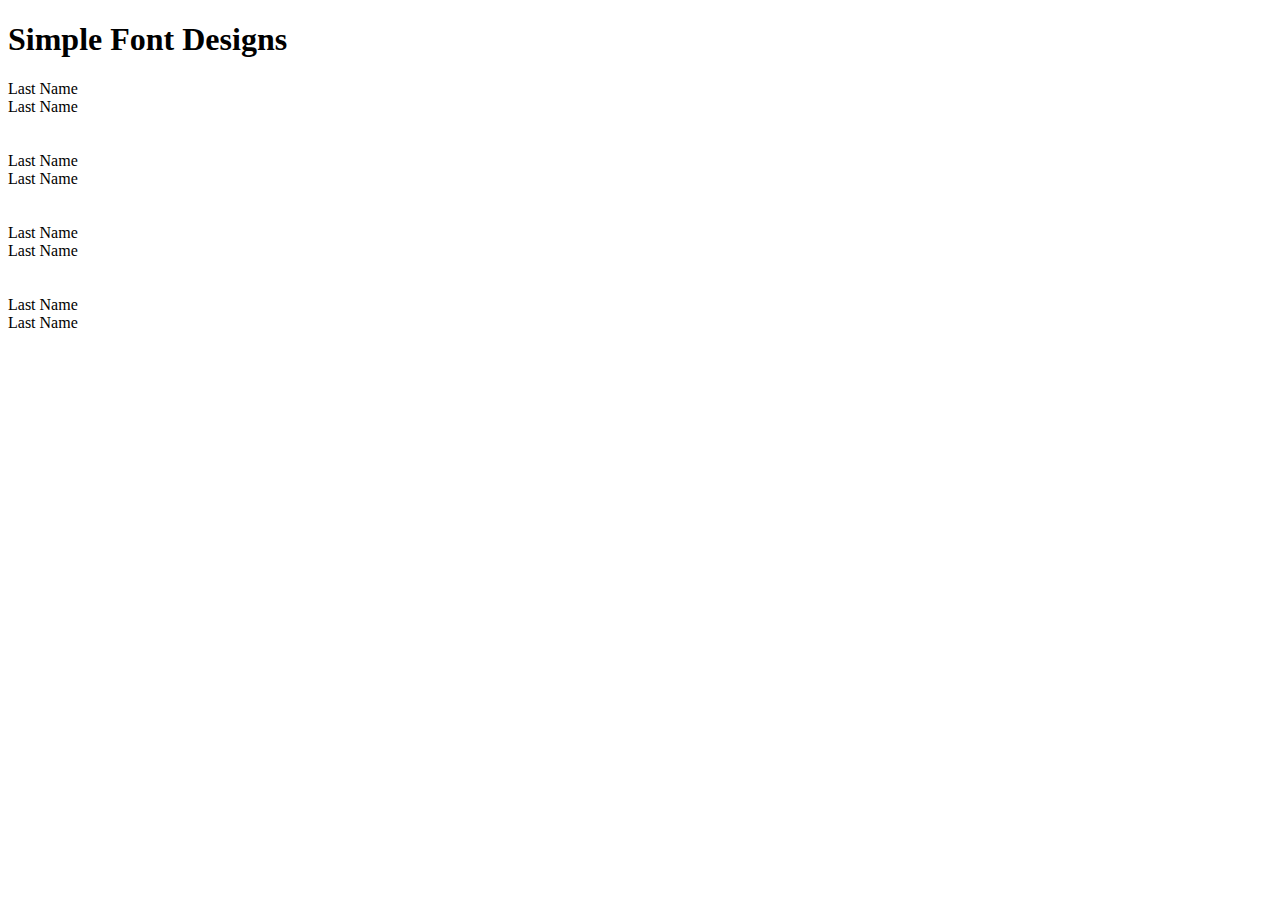
==== Jersey Font Project/index.html @ d36a6085 "Create index.html" ====
<!DOCTYPE html>
<html lang="en">
<head>
  <meta charset="UTF-8">
  <meta name="viewport" content="width=device-width, initial-scale=1.0">
  <title>Jersey Font Designs</title>
  <link rel="stylesheet" href="/styles.css">
</head>
<body>
  <h1>Simple Font Designs</h1>
  <div class="font-container">
    <div class="outer-text" id="black-gold-outer">Last Name</div>
    <div class="inner-text" id="black-gold-inner">Last Name</div>
  </div>
  <br><br>
  
  <div class="font-container">
    <div class="outer-text" id="whiteout-black-inner">Last Name</div>
    <div class="inner-text" id="whiteout-black-outer">Last Name</div>
  </div>
  <br><br>
  
  <div class="font-container">
    <div class="outer-text" id="pink-black-inner">Last Name</div>
    <div class="inner-text" id="pink-black-outer">Last Name</div>
  </div>
  <br><br>
  
  <div class="font-container">
    <div class="outer-text" id="pink-white-inner">Last Name</div>
    <div class="inner-text" id="pink-white-outer">Last Name</div>
  </div>

  
</body>
</html>
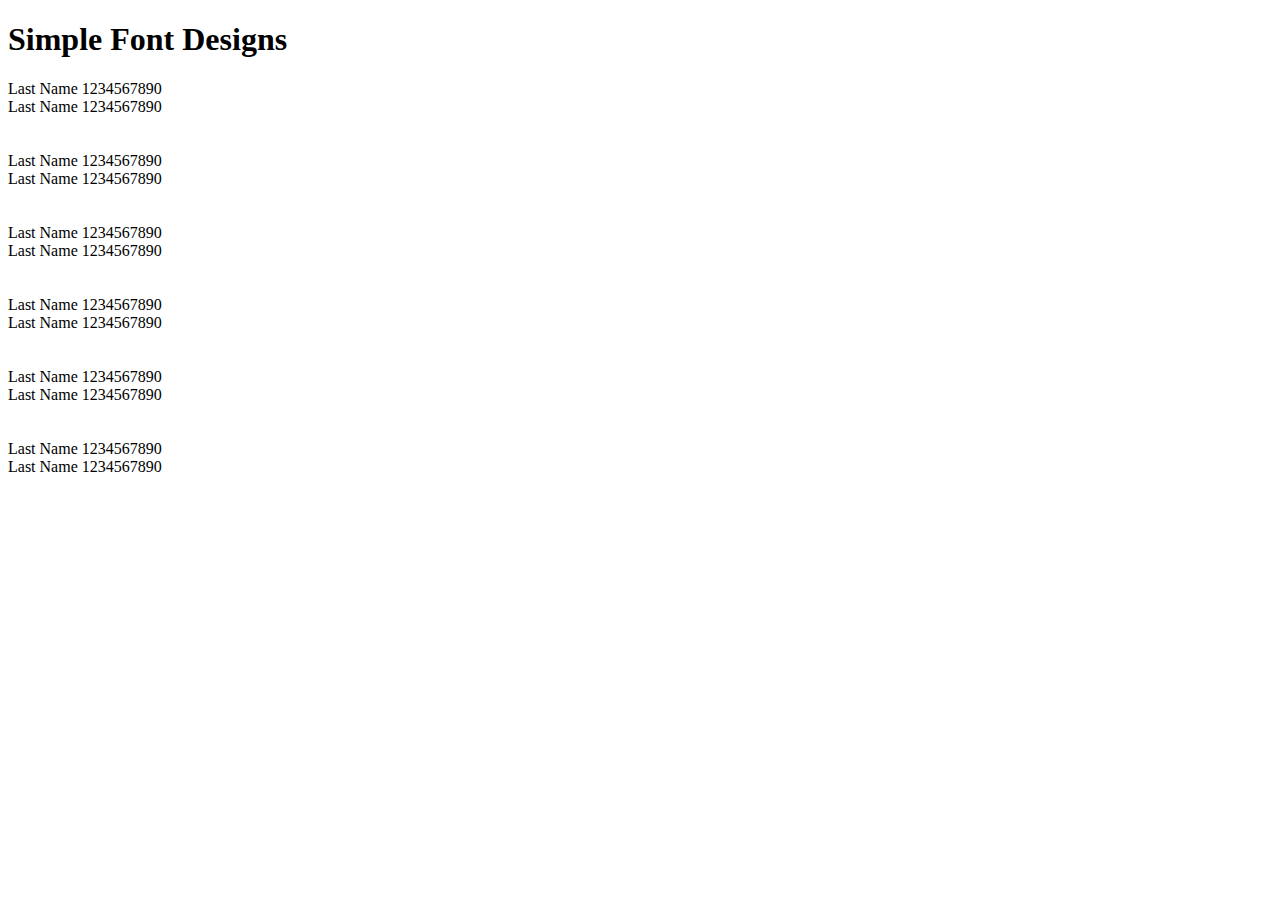
==== commit d6f235b3: "Update index.html" ====
--- a/Jersey Font Project/index.html
+++ b/Jersey Font Project/index.html
@@ -1,3 +1,19 @@
+<!--
+Created On: 09/12/2024 (MM/DD/YYYY)
+Last Updated: 09/12/2024 (MM/DD/YYYY)
+Editor Used: VS Studio
+Created By: Viktor Dominguez
+
+This is a project I made for a friend who is designing jerseys and wanted an example of different font styles he could use.
+
+I made this HTML file to demonstrate my designs to him. 
+While I was building this file, I found that many online sources stated the 2-border font is "impossible"
+in HTML/CSS. I created this file to prove them wrong.
+
+Please enjoy and feel free to change the colors around (I used the colors I did for my friend's color scheme).
+
+-->
+
 <!DOCTYPE html>
 <html lang="en">
 <head>
@@ -9,28 +25,39 @@
 <body>
   <h1>Simple Font Designs</h1>
   <div class="font-container">
-    <div class="outer-text" id="black-gold-outer">Last Name</div>
-    <div class="inner-text" id="black-gold-inner">Last Name</div>
+    <div class="outer-text" id="black-gold-outer">Last Name 1234567890</div>
+    <div class="inner-text" id="black-gold-inner">Last Name 1234567890</div>
   </div>
   <br><br>
   
   <div class="font-container">
-    <div class="outer-text" id="whiteout-black-inner">Last Name</div>
-    <div class="inner-text" id="whiteout-black-outer">Last Name</div>
+    <div class="outer-text" id="whiteout-black-inner">Last Name 1234567890</div>
+    <div class="inner-text" id="whiteout-black-outer">Last Name 1234567890</div>
   </div>
   <br><br>
   
   <div class="font-container">
-    <div class="outer-text" id="pink-black-inner">Last Name</div>
-    <div class="inner-text" id="pink-black-outer">Last Name</div>
+    <div class="outer-text" id="pink-black-inner">Last Name 1234567890</div>
+    <div class="inner-text" id="pink-black-outer">Last Name 1234567890</div>
   </div>
   <br><br>
   
   <div class="font-container">
-    <div class="outer-text" id="pink-white-inner">Last Name</div>
-    <div class="inner-text" id="pink-white-outer">Last Name</div>
+    <div class="outer-text" id="pink-white-inner">Last Name 1234567890</div>
+    <div class="inner-text" id="pink-white-outer">Last Name 1234567890</div>
   </div>
-
+  <br><br>
+  
+  <div class="font-container">
+    <div class="outer-text" id="black-white-inner">Last Name 1234567890</div>
+    <div class="inner-text" id="black-white-outer">Last Name 1234567890</div>
+  </div>
+  <br><br>
+  
+  <div class="font-container">
+    <div class="outer-text" id="black-pink-inner">Last Name 1234567890</div>
+    <div class="inner-text" id="black-pink-outer">Last Name 1234567890</div>
+  </div>
   
 </body>
 </html>
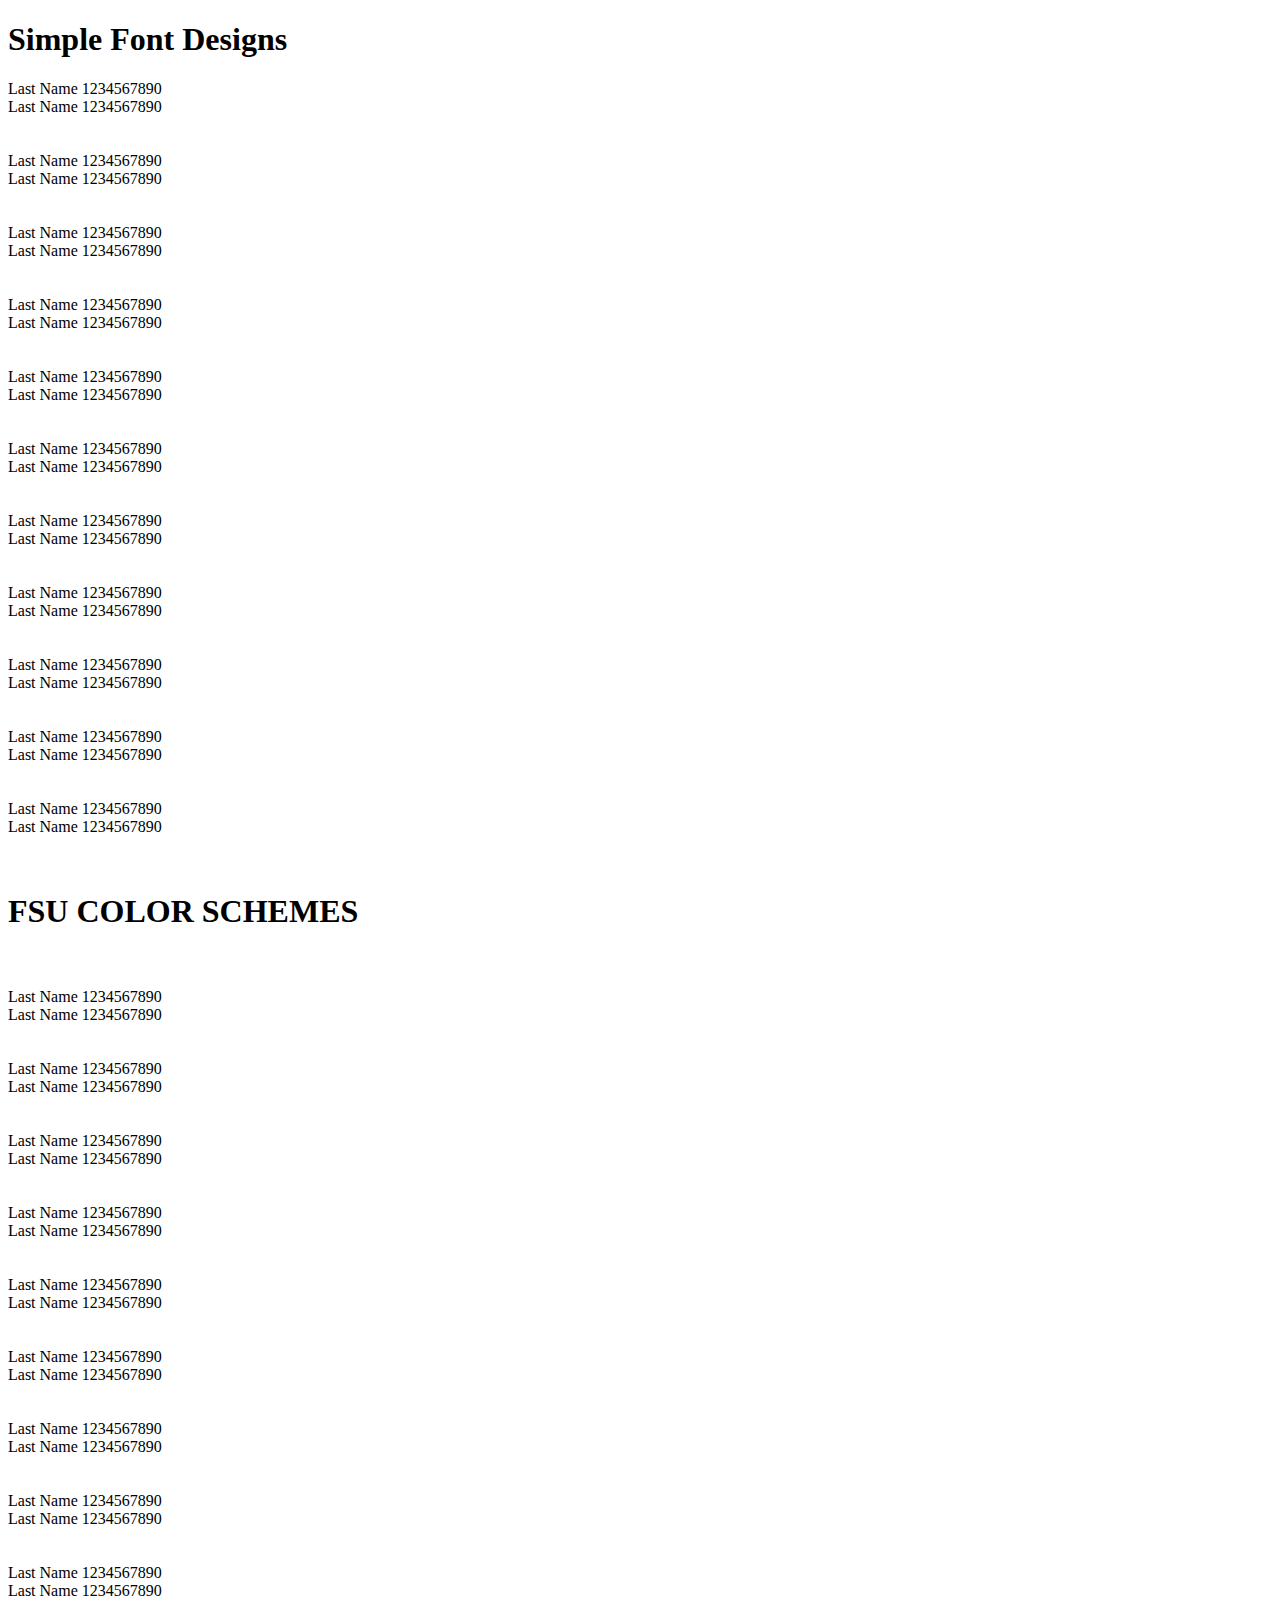
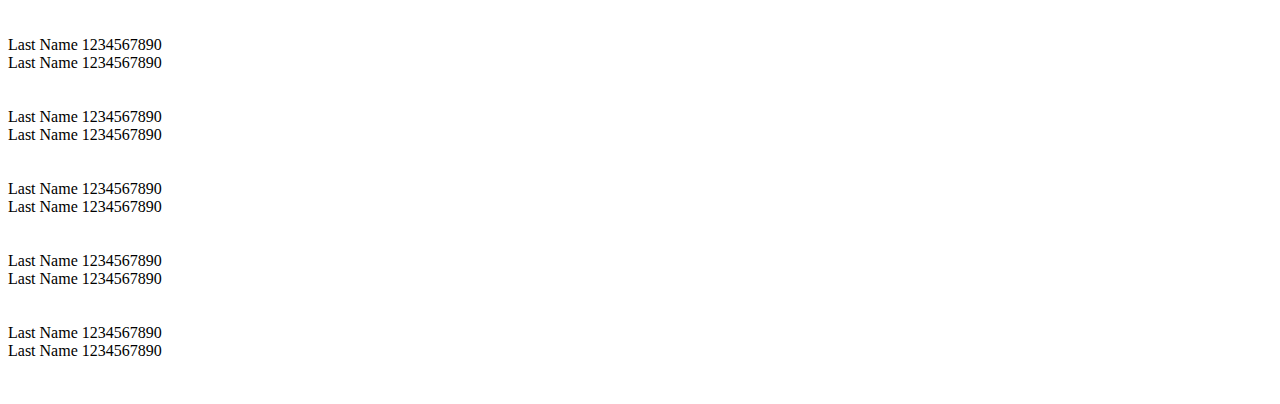
==== commit 45199d50: "Update index.html" ====
--- a/Jersey Font Project/index.html
+++ b/Jersey Font Project/index.html
@@ -31,6 +31,24 @@
   <br><br>
   
   <div class="font-container">
+    <div class="outer-text" id="black-silver-inner">Last Name 1234567890</div>
+    <div class="inner-text" id="black-silver-outer">Last Name 1234567890</div>
+  </div>
+  <br><br>
+  
+  <div class="font-container">
+    <div class="outer-text" id="black-white-inner">Last Name 1234567890</div>
+    <div class="inner-text" id="black-white-outer">Last Name 1234567890</div>
+  </div>
+  <br><br>
+  
+  <div class="font-container">
+    <div class="outer-text" id="black-pink-inner">Last Name 1234567890</div>
+    <div class="inner-text" id="black-pink-outer">Last Name 1234567890</div>
+  </div>
+  <br><br>
+
+  <div class="font-container">
     <div class="outer-text" id="whiteout-black-inner">Last Name 1234567890</div>
     <div class="inner-text" id="whiteout-black-outer">Last Name 1234567890</div>
   </div>
@@ -49,15 +67,118 @@
   <br><br>
   
   <div class="font-container">
-    <div class="outer-text" id="black-white-inner">Last Name 1234567890</div>
-    <div class="inner-text" id="black-white-outer">Last Name 1234567890</div>
+    <div class="outer-text" id="navy-white-red-inner">Last Name 1234567890</div>
+    <div class="inner-text" id="navy-white-red-outer">Last Name 1234567890</div>
   </div>
   <br><br>
   
   <div class="font-container">
-    <div class="outer-text" id="black-pink-inner">Last Name 1234567890</div>
-    <div class="inner-text" id="black-pink-outer">Last Name 1234567890</div>
+    <div class="outer-text" id="red-white-navy-inner">Last Name 1234567890</div>
+    <div class="inner-text" id="red-white-navy-outer">Last Name 1234567890</div>
   </div>
+  <br><br>
+
+  <div class="font-container black-bg">
+    <div class="outer-text" id="white-black-white-inner">Last Name 1234567890</div>
+    <div class="inner-text" id="white-black-white-outer">Last Name 1234567890</div>
+  </div>
+  <br><br>
+
+  <div class="font-container black-bg">
+    <div class="outer-text" id="white-black-gold-inner">Last Name 1234567890</div>
+    <div class="inner-text" id="white-black-gold-outer">Last Name 1234567890</div>
+  </div>
+  <br><br>
+  
+  <h1>FSU COLOR SCHEMES</h1>
+  <br><br>
+
+  <!-- WHITE BG -->
+  <div class="font-container">
+    <div class="outer-text" id="black-gold-garnet-inner">Last Name 1234567890</div>
+    <div class="inner-text" id="black-gold-garnet-outer">Last Name 1234567890</div>
+  </div>
+  <br><br>
+  
+  <div class="font-container">
+    <div class="outer-text" id="gold-black-garnet-inner">Last Name 1234567890</div>
+    <div class="inner-text" id="gold-black-garnet-outer">Last Name 1234567890</div>
+  </div>
+  <br><br>
+  
+  <div class="font-container">
+    <div class="outer-text" id="garnet-black-gold-inner">Last Name 1234567890</div>
+    <div class="inner-text" id="garnet-black-gold-outer">Last Name 1234567890</div>
+  </div>
+  <br><br>
+  
+  <div class="font-container">
+    <div class="outer-text" id="garnet-gold-black-inner">Last Name 1234567890</div>
+    <div class="inner-text" id="garnet-gold-black-outer">Last Name 1234567890</div>
+  </div>
+  <br><br>
+  
+  <div class="font-container">
+    <div class="outer-text" id="garnet-gold-garnet-inner">Last Name 1234567890</div>
+    <div class="inner-text" id="garnet-gold-garnet-outer">Last Name 1234567890</div>
+  </div>
+  <br><br>
+  
+  <div class="font-container">
+    <div class="outer-text" id="black-garnet-gold-inner">Last Name 1234567890</div>
+    <div class="inner-text" id="black-garnet-gold-outer">Last Name 1234567890</div>
+  </div>
+  <br><br>
+  
+  <!-- BLACK BG -->
+  <div class="font-container black-bg">
+    <div class="outer-text" id="white-garnet-gold-inner">Last Name 1234567890</div>
+    <div class="inner-text" id="white-garnet-gold-outer">Last Name 1234567890</div>
+  </div>
+  <br><br>
+  
+  <div class="font-container black-bg">
+    <div class="outer-text" id="black-garnet-gold-inner">Last Name 1234567890</div>
+    <div class="inner-text" id="black-garnet-gold-outer">Last Name 1234567890</div>
+  </div>
+  <br><br>
+  
+  <div class="font-container black-bg">
+    <div class="outer-text" id="garnet-gold-garnet-inner">Last Name 1234567890</div>
+    <div class="inner-text" id="garnet-gold-garnet-outer">Last Name 1234567890</div>
+  </div>
+  <br><br>
+  
+  <div class="font-container black-bg">
+    <div class="outer-text" id="garnet-white-gold-inner">Last Name 1234567890</div>
+    <div class="inner-text" id="garnet-white-gold-outer">Last Name 1234567890</div>
+  </div>
+  <br><br>
+  
+  <div class="font-container black-bg">
+    <div class="outer-text" id="black-white-gold-inner">Last Name 1234567890</div>
+    <div class="inner-text" id="black-white-gold-outer">Last Name 1234567890</div>
+  </div>
+  <br><br>
+   
+  <!-- GARNET BG -->
+  <div class="font-container garnet-bg">
+    <div class="outer-text" id="white-garnet-gold-inner">Last Name 1234567890</div>
+    <div class="inner-text" id="white-garnet-gold-outer">Last Name 1234567890</div>
+  </div>
+  <br><br>
+   
+  <div class="font-container garnet-bg">
+    <div class="outer-text" id="black-gold-black-inner">Last Name 1234567890</div>
+    <div class="inner-text" id="black-gold-black-outer">Last Name 1234567890</div>
+  </div>
+  <br><br>
+   
+  <div class="font-container garnet-bg">
+    <div class="outer-text" id="black-white-gold-inner">Last Name 1234567890</div>
+    <div class="inner-text" id="black-white-gold-outer">Last Name 1234567890</div>
+  </div>
+  <br><br>
   
 </body>
 </html>
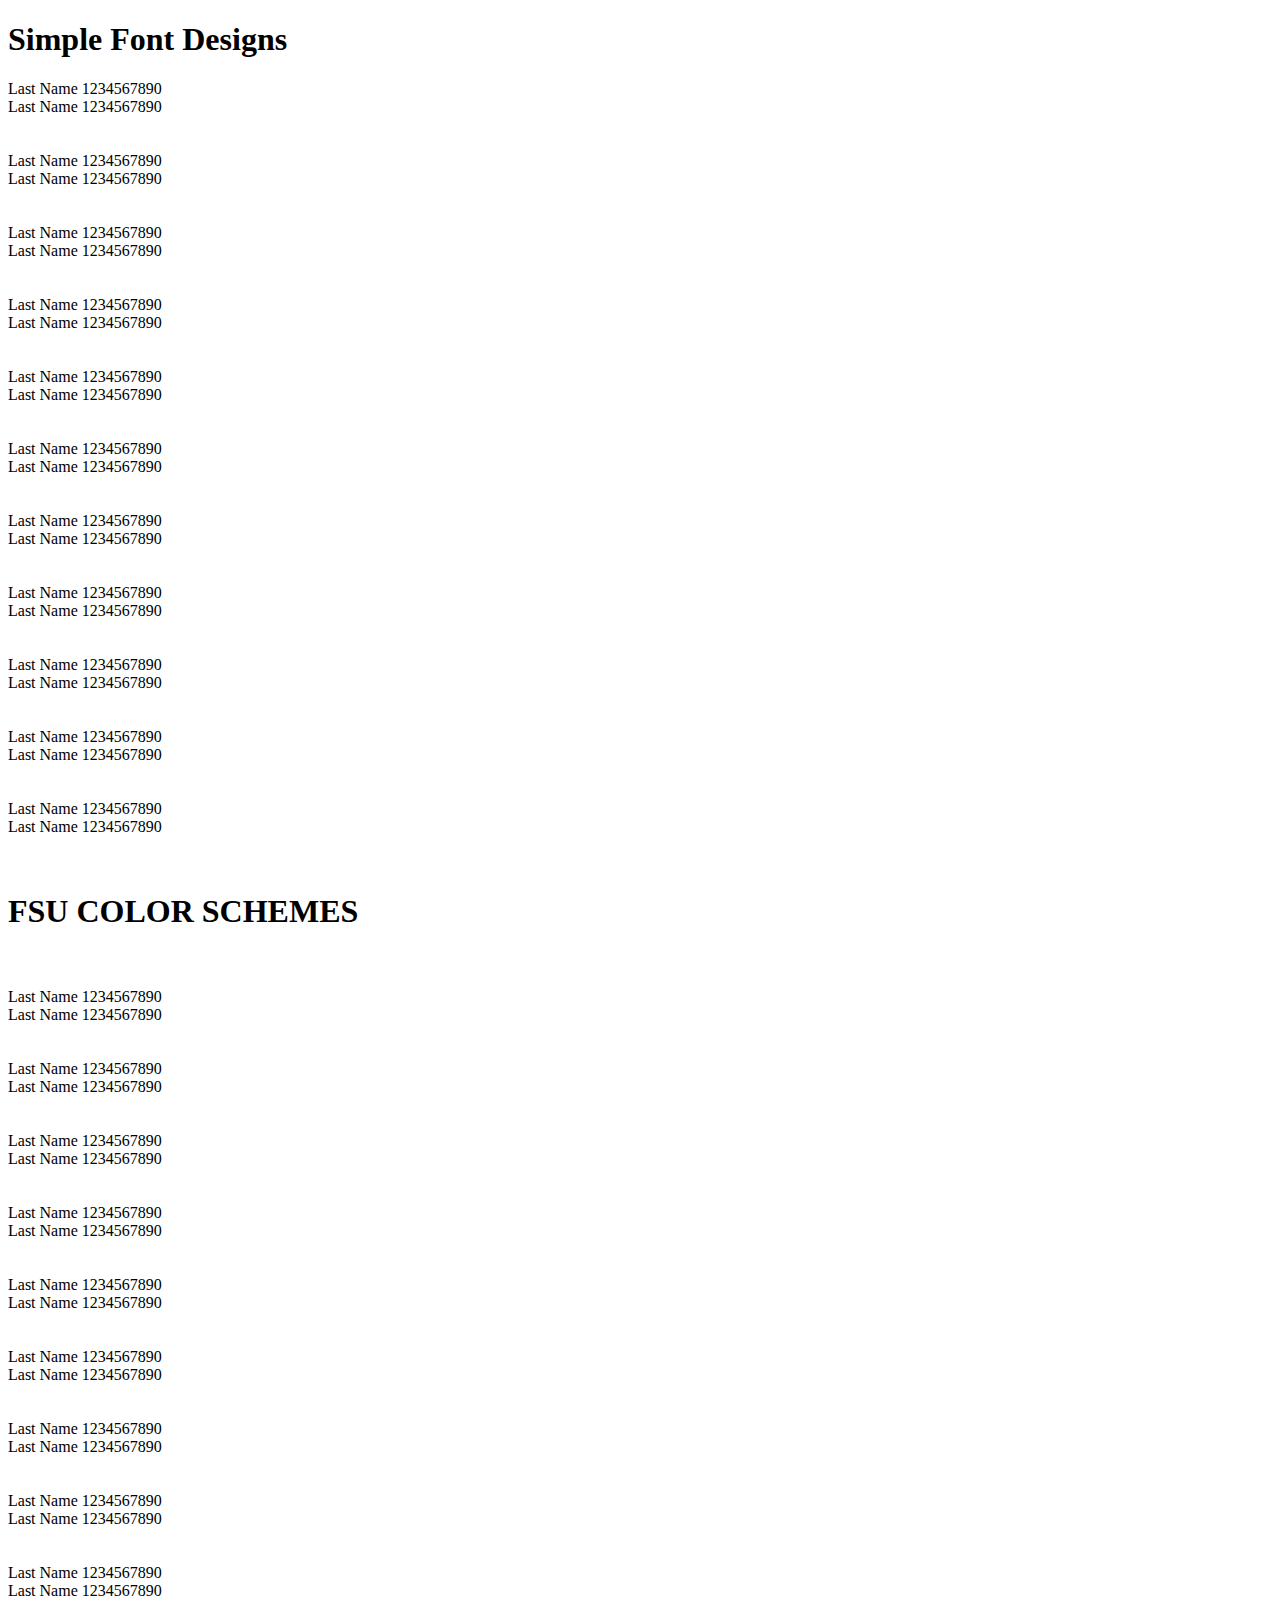
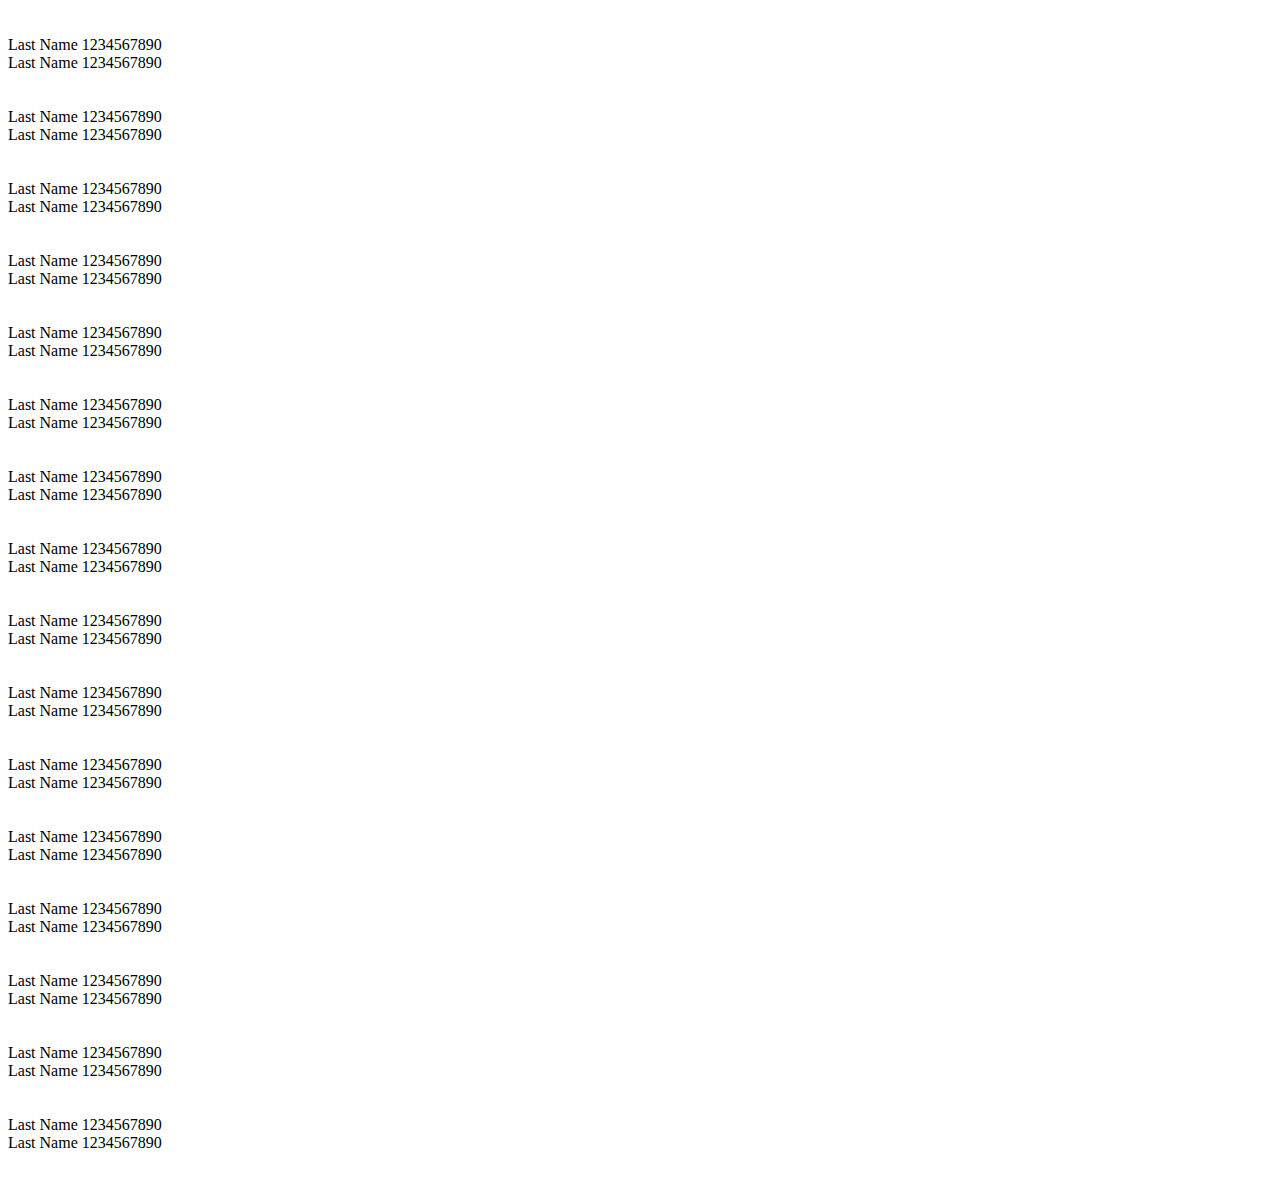
==== commit 60272991: "Update index.html" ====
--- a/Jersey Font Project/index.html
+++ b/Jersey Font Project/index.html
@@ -1,10 +1,10 @@
 <!--
 Created On: 09/12/2024 (MM/DD/YYYY)
-Last Updated: 09/12/2024 (MM/DD/YYYY)
+Last Updated: 09/13/2024 (MM/DD/YYYY)
 Editor Used: VS Studio
 Created By: Viktor Dominguez
 
-This is a project I made for a friend who is designing jerseys and wanted an example of different font styles he could use.
+This is a project I made for a friend who is designing jerseys and wanted an example of different font coloring he could use.
 
 I made this HTML file to demonstrate my designs to him. 
 While I was building this file, I found that many online sources stated the 2-border font is "impossible"
@@ -24,161 +24,284 @@
 </head>
 <body>
   <h1>Simple Font Designs</h1>
-  <div class="font-container">
-    <div class="outer-text" id="black-gold-outer">Last Name 1234567890</div>
-    <div class="inner-text" id="black-gold-inner">Last Name 1234567890</div>
-  </div>
-  <br><br>
-  
-  <div class="font-container">
-    <div class="outer-text" id="black-silver-inner">Last Name 1234567890</div>
-    <div class="inner-text" id="black-silver-outer">Last Name 1234567890</div>
-  </div>
-  <br><br>
-  
-  <div class="font-container">
-    <div class="outer-text" id="black-white-inner">Last Name 1234567890</div>
-    <div class="inner-text" id="black-white-outer">Last Name 1234567890</div>
-  </div>
-  <br><br>
-  
-  <div class="font-container">
-    <div class="outer-text" id="black-pink-inner">Last Name 1234567890</div>
-    <div class="inner-text" id="black-pink-outer">Last Name 1234567890</div>
-  </div>
-  <br><br>
-
-  <div class="font-container">
-    <div class="outer-text" id="whiteout-black-inner">Last Name 1234567890</div>
-    <div class="inner-text" id="whiteout-black-outer">Last Name 1234567890</div>
-  </div>
-  <br><br>
-  
-  <div class="font-container">
-    <div class="outer-text" id="pink-black-inner">Last Name 1234567890</div>
-    <div class="inner-text" id="pink-black-outer">Last Name 1234567890</div>
-  </div>
-  <br><br>
-  
-  <div class="font-container">
-    <div class="outer-text" id="pink-white-inner">Last Name 1234567890</div>
-    <div class="inner-text" id="pink-white-outer">Last Name 1234567890</div>
-  </div>
-  <br><br>
-  
-  <div class="font-container">
-    <div class="outer-text" id="navy-white-red-inner">Last Name 1234567890</div>
-    <div class="inner-text" id="navy-white-red-outer">Last Name 1234567890</div>
-  </div>
-  <br><br>
-  
-  <div class="font-container">
-    <div class="outer-text" id="red-white-navy-inner">Last Name 1234567890</div>
-    <div class="inner-text" id="red-white-navy-outer">Last Name 1234567890</div>
-  </div>
-  <br><br>
-
-  <div class="font-container black-bg">
-    <div class="outer-text" id="white-black-white-inner">Last Name 1234567890</div>
-    <div class="inner-text" id="white-black-white-outer">Last Name 1234567890</div>
-  </div>
-  <br><br>
-
-  <div class="font-container black-bg">
-    <div class="outer-text" id="white-black-gold-inner">Last Name 1234567890</div>
-    <div class="inner-text" id="white-black-gold-outer">Last Name 1234567890</div>
-  </div>
-  <br><br>
-  
-  <h1>FSU COLOR SCHEMES</h1>
-  <br><br>
-
-  <!-- WHITE BG -->
-  <div class="font-container">
-    <div class="outer-text" id="black-gold-garnet-inner">Last Name 1234567890</div>
-    <div class="inner-text" id="black-gold-garnet-outer">Last Name 1234567890</div>
-  </div>
-  <br><br>
-  
-  <div class="font-container">
-    <div class="outer-text" id="gold-black-garnet-inner">Last Name 1234567890</div>
-    <div class="inner-text" id="gold-black-garnet-outer">Last Name 1234567890</div>
-  </div>
-  <br><br>
-  
-  <div class="font-container">
-    <div class="outer-text" id="garnet-black-gold-inner">Last Name 1234567890</div>
-    <div class="inner-text" id="garnet-black-gold-outer">Last Name 1234567890</div>
-  </div>
-  <br><br>
-  
-  <div class="font-container">
-    <div class="outer-text" id="garnet-gold-black-inner">Last Name 1234567890</div>
-    <div class="inner-text" id="garnet-gold-black-outer">Last Name 1234567890</div>
-  </div>
-  <br><br>
-  
-  <div class="font-container">
-    <div class="outer-text" id="garnet-gold-garnet-inner">Last Name 1234567890</div>
-    <div class="inner-text" id="garnet-gold-garnet-outer">Last Name 1234567890</div>
-  </div>
-  <br><br>
-  
-  <div class="font-container">
-    <div class="outer-text" id="black-garnet-gold-inner">Last Name 1234567890</div>
-    <div class="inner-text" id="black-garnet-gold-outer">Last Name 1234567890</div>
-  </div>
-  <br><br>
-  
-  <!-- BLACK BG -->
-  <div class="font-container black-bg">
-    <div class="outer-text" id="white-garnet-gold-inner">Last Name 1234567890</div>
-    <div class="inner-text" id="white-garnet-gold-outer">Last Name 1234567890</div>
-  </div>
-  <br><br>
-  
-  <div class="font-container black-bg">
-    <div class="outer-text" id="black-garnet-gold-inner">Last Name 1234567890</div>
-    <div class="inner-text" id="black-garnet-gold-outer">Last Name 1234567890</div>
-  </div>
-  <br><br>
-  
-  <div class="font-container black-bg">
-    <div class="outer-text" id="garnet-gold-garnet-inner">Last Name 1234567890</div>
-    <div class="inner-text" id="garnet-gold-garnet-outer">Last Name 1234567890</div>
-  </div>
-  <br><br>
-  
-  <div class="font-container black-bg">
-    <div class="outer-text" id="garnet-white-gold-inner">Last Name 1234567890</div>
-    <div class="inner-text" id="garnet-white-gold-outer">Last Name 1234567890</div>
-  </div>
-  <br><br>
-  
-  <div class="font-container black-bg">
-    <div class="outer-text" id="black-white-gold-inner">Last Name 1234567890</div>
-    <div class="inner-text" id="black-white-gold-outer">Last Name 1234567890</div>
-  </div>
-  <br><br>
-   
-  <!-- GARNET BG -->
-  <div class="font-container garnet-bg">
-    <div class="outer-text" id="white-garnet-gold-inner">Last Name 1234567890</div>
-    <div class="inner-text" id="white-garnet-gold-outer">Last Name 1234567890</div>
-  </div>
-  <br><br>
-   
-  <div class="font-container garnet-bg">
-    <div class="outer-text" id="black-gold-black-inner">Last Name 1234567890</div>
-    <div class="inner-text" id="black-gold-black-outer">Last Name 1234567890</div>
-  </div>
-  <br><br>
-   
-  <div class="font-container garnet-bg">
-    <div class="outer-text" id="black-white-gold-inner">Last Name 1234567890</div>
-    <div class="inner-text" id="black-white-gold-outer">Last Name 1234567890</div>
-  </div>
-  <br><br>
+  <section class="black-pink">
+    <!-- BLACK GOLD BLACK -->
+    <div class="font-container">
+      <div class="outer-text" id="black-gold-outer">Last Name 1234567890</div>
+      <div class="inner-text" id="black-gold-inner">Last Name 1234567890</div>
+    </div>
+    <br><br>
+    
+    <!-- BLACK SILVER BLACK -->
+    <div class="font-container">
+      <div class="outer-text" id="black-silver-inner">Last Name 1234567890</div>
+      <div class="inner-text" id="black-silver-outer">Last Name 1234567890</div>
+    </div>
+    <br><br>
+    
+    <!-- BLACK WHITE BLACK -->
+    <div class="font-container">
+      <div class="outer-text" id="black-white-inner">Last Name 1234567890</div>
+      <div class="inner-text" id="black-white-outer">Last Name 1234567890</div>
+    </div>
+    <br><br>
+    
+    <!-- BLACK PINK BLACK -->
+    <div class="font-container">
+      <div class="outer-text" id="black-pink-inner">Last Name 1234567890</div>
+      <div class="inner-text" id="black-pink-outer">Last Name 1234567890</div>
+    </div>
+    <br><br>
+
+    <!-- WHITE BLACK PINK -->
+    <div class="font-container">
+      <div class="outer-text" id="white-black-pink-inner">Last Name 1234567890</div>
+      <div class="inner-text" id="white-black-pink-outer">Last Name 1234567890</div>
+    </div>
+    <br><br>
+
+    <!-- PINK BLACK PINK -->
+    <div class="font-container">
+      <div class="outer-text" id="pink-black-pink-inner">Last Name 1234567890</div>
+      <div class="inner-text" id="pink-black-pink-outer">Last Name 1234567890</div>
+    </div>
+    <br><br>
+  
+    <!-- PINK WHITE BLACK -->
+    <div class="font-container">
+      <div class="outer-text" id="pink-black-inner">Last Name 1234567890</div>
+      <div class="inner-text" id="pink-black-outer">Last Name 1234567890</div>
+    </div>
+    <br><br>
+  
+    <!-- PINK WHITE PINK -->
+    <div class="font-container">
+      <div class="outer-text" id="pink-white-inner">Last Name 1234567890</div>
+      <div class="inner-text" id="pink-white-outer">Last Name 1234567890</div>
+    </div>
+    <br><br>
+  
+    <!-- NAVY WHITE RED -->
+    <!-- <div class="font-container">
+      <div class="outer-text" id="navy-white-red-inner">Last Name 1234567890</div>
+      <div class="inner-text" id="navy-white-red-outer">Last Name 1234567890</div>
+    </div>
+    <br><br> -->
+  
+    <!-- RED WHITE BLUE -->
+    <!-- <div class="font-container">
+      <div class="outer-text" id="red-white-navy-inner">Last Name 1234567890</div>
+      <div class="inner-text" id="red-white-navy-outer">Last Name 1234567890</div>
+    </div>
+    <br><br> -->
+  
+    <!-- ***BLACK BG*** -->
+  
+    <!-- WHITE BLACK WHITE -->
+    <div class="font-container black-bg">
+      <div class="outer-text" id="white-black-white-inner">Last Name 1234567890</div>
+      <div class="inner-text" id="white-black-white-outer">Last Name 1234567890</div>
+    </div>
+    <br><br>
+  
+    <!-- WHITE BLACK GOLD -->
+    <div class="font-container black-bg">
+      <div class="outer-text" id="white-black-gold-inner">Last Name 1234567890</div>
+      <div class="inner-text" id="white-black-gold-outer">Last Name 1234567890</div>
+    </div>
+    <br><br>
+  
+    <!-- PINK BLACK PINK -->
+    <div class="font-container black-bg">
+      <div class="outer-text" id="pink-black-pink-inner">Last Name 1234567890</div>
+      <div class="inner-text" id="pink-black-pink-outer">Last Name 1234567890</div>
+    </div>
+    <br><br>
+  </section>
+  
+  <!-- ***FSU COLORING*** -->
+  <section class="fsu">
+    <h1>FSU COLOR SCHEMES</h1>
+    <br><br>
+
+    <!-- ***WHITE BG*** -->
+    <!-- BLACK GOLD GARNET -->
+    <div class="font-container">
+      <div class="outer-text" id="black-gold-garnet-inner">Last Name 1234567890</div>
+      <div class="inner-text" id="black-gold-garnet-outer">Last Name 1234567890</div>
+    </div>
+    <br><br>
+    
+    <!-- BLACK GARNET GOLD -->
+    <div class="font-container">
+      <div class="outer-text" id="black-garnet-gold-inner">Last Name 1234567890</div>
+      <div class="inner-text" id="black-garnet-gold-outer">Last Name 1234567890</div>
+    </div>
+    <br><br>
+    
+    <!-- GOLD BLACK GARNET -->
+    <div class="font-container">
+      <div class="outer-text" id="gold-black-garnet-inner">Last Name 1234567890</div>
+      <div class="inner-text" id="gold-black-garnet-outer">Last Name 1234567890</div>
+    </div>
+    <br><br>
+    
+    <!-- GOLD GARNET BLACK -->
+    <div class="font-container">
+      <div class="outer-text" id="gold-garnet-black-inner">Last Name 1234567890</div>
+      <div class="inner-text" id="gold-garnet-black-outer">Last Name 1234567890</div>
+    </div>
+    <br><br>
+    
+    <!-- GOLD GARNET GOLD -->
+    <div class="font-container">
+      <div class="outer-text" id="gold-garnet-gold-inner">Last Name 1234567890</div>
+      <div class="inner-text" id="gold-garnet-gold-outer">Last Name 1234567890</div>
+    </div>
+    <br><br>
+    
+    <!-- GARNET BLACK GOLD -->
+    <div class="font-container">
+      <div class="outer-text" id="garnet-black-gold-inner">Last Name 1234567890</div>
+      <div class="inner-text" id="garnet-black-gold-outer">Last Name 1234567890</div>
+    </div>
+    <br><br>
+    
+    <!-- GARNET GOLD BLACK -->
+    <div class="font-container">
+      <div class="outer-text" id="garnet-gold-black-inner">Last Name 1234567890</div>
+      <div class="inner-text" id="garnet-gold-black-outer">Last Name 1234567890</div>
+    </div>
+    <br><br>
+    
+    <!-- GARNET GOLD GARNET -->
+    <div class="font-container">
+      <div class="outer-text" id="garnet-gold-garnet-inner">Last Name 1234567890</div>
+      <div class="inner-text" id="garnet-gold-garnet-outer">Last Name 1234567890</div>
+    </div>
+    <br><br>
+
+    <!-- WHITE GOLD GARNET -->
+    <div class="font-container">
+      <div class="outer-text" id="white-gold-garnet-inner">Last Name 1234567890</div>
+      <div class="inner-text" id="white-gold-garnet-outer">Last Name 1234567890</div>
+    </div>
+    <br><br>
+    
+    <!-- WHITE GARNET GOLD -->
+    <div class="font-container">
+      <div class="outer-text" id="white-garnet-gold-inner">Last Name 1234567890</div>
+      <div class="inner-text" id="white-garnet-gold-outer">Last Name 1234567890</div>
+    </div>
+    <br><br>
+  
+    <!-- ***BLACK BG*** -->
+    <!-- WHITE GARNET GOLD -->
+    <div class="font-container black-bg">
+      <div class="outer-text" id="white-garnet-gold-inner">Last Name 1234567890</div>
+      <div class="inner-text" id="white-garnet-gold-outer">Last Name 1234567890</div>
+    </div>
+    <br><br>
+    
+    <!-- WHITE GOLD GARNET -->
+    <div class="font-container black-bg">
+      <div class="outer-text" id="white-gold-garnet-inner">Last Name 1234567890</div>
+      <div class="inner-text" id="white-gold-garnet-outer">Last Name 1234567890</div>
+    </div>
+    <br><br>
+  
+    <!-- WHITE GARNET WHITE -->
+    <div class="font-container black-bg">
+      <div class="outer-text" id="white-garnet-white-inner">Last Name 1234567890</div>
+      <div class="inner-text" id="white-garnet-white-outer">Last Name 1234567890</div>
+    </div>
+    <br><br>
+    
+    <!-- BLACK GARNET GOLD -->
+    <div class="font-container black-bg">
+      <div class="outer-text" id="black-garnet-gold-inner">Last Name 1234567890</div>
+      <div class="inner-text" id="black-garnet-gold-outer">Last Name 1234567890</div>
+    </div>
+    <br><br>
+    
+    <!-- BLACK WHITE GOLD -->
+    <div class="font-container black-bg">
+      <div class="outer-text" id="black-white-gold-inner">Last Name 1234567890</div>
+      <div class="inner-text" id="black-white-gold-outer">Last Name 1234567890</div>
+    </div>
+    <br><br>
+    
+    <!-- GARNET GOLD GARNET -->
+    <div class="font-container black-bg">
+      <div class="outer-text" id="garnet-gold-garnet-inner">Last Name 1234567890</div>
+      <div class="inner-text" id="garnet-gold-garnet-outer">Last Name 1234567890</div>
+    </div>
+    <br><br>
+    
+    <!-- GARNET WHITE GOLD -->
+    <div class="font-container black-bg">
+      <div class="outer-text" id="garnet-white-gold-inner">Last Name 1234567890</div>
+      <div class="inner-text" id="garnet-white-gold-outer">Last Name 1234567890</div>
+    </div>
+    <br><br>
+    
+    <!-- GARNET BLACK GOLD -->
+    <div class="font-container black-bg">
+      <div class="outer-text" id="garnet-black-gold-inner">Last Name 1234567890</div>
+      <div class="inner-text" id="garnet-black-gold-outer">Last Name 1234567890</div>
+    </div>
+    <br><br>
+  
+    <!-- GOLD GARNET GOLD -->
+    <div class="font-container black-bg">
+      <div class="outer-text" id="gold-garnet-gold-inner">Last Name 1234567890</div>
+      <div class="inner-text" id="gold-garnet-gold-outer">Last Name 1234567890</div>
+    </div>
+    <br><br>
+  
+    <!-- ***GARNET BG*** -->
+    <!-- WHITE GARNET GOLD -->
+    <div class="font-container garnet-bg">
+      <div class="outer-text" id="white-garnet-gold-inner">Last Name 1234567890</div>
+      <div class="inner-text" id="white-garnet-gold-outer">Last Name 1234567890</div>
+    </div>
+    <br><br>
+  
+    <!-- WHITE GOLD WHITE -->
+    <div class="font-container garnet-bg">
+      <div class="outer-text" id="white-gold-white-inner">Last Name 1234567890</div>
+      <div class="inner-text" id="white-gold-white-outer">Last Name 1234567890</div>
+    </div>
+    <br><br>
+  
+    <!-- WHITE BLACK GOLD -->
+    <div class="font-container garnet-bg">
+      <div class="outer-text" id="white-black-gold-inner">Last Name 1234567890</div>
+      <div class="inner-text" id="white-black-gold-outer">Last Name 1234567890</div>
+    </div>
+    <br><br>
+  
+    <!-- BLACK GOLD BLACK -->
+    <div class="font-container garnet-bg">
+      <div class="outer-text" id="black-gold-black-inner">Last Name 1234567890</div>
+      <div class="inner-text" id="black-gold-black-outer">Last Name 1234567890</div>
+    </div>
+    <br><br>
+  
+    <!-- BLACK GARNET GOLD -->
+    <div class="font-container garnet-bg">
+      <div class="outer-text" id="black-garnet-gold-inner">Last Name 1234567890</div>
+      <div class="inner-text" id="black-garnet-gold-outer">Last Name 1234567890</div>
+    </div>
+    <br><br>
+  
+    <!-- BLACK WHITE GOLD -->
+    <div class="font-container garnet-bg">
+      <div class="outer-text" id="black-white-gold-inner">Last Name 1234567890</div>
+      <div class="inner-text" id="black-white-gold-outer">Last Name 1234567890</div>
+    </div>
+    <br><br>
+  </section>
   
 </body>
 </html>
